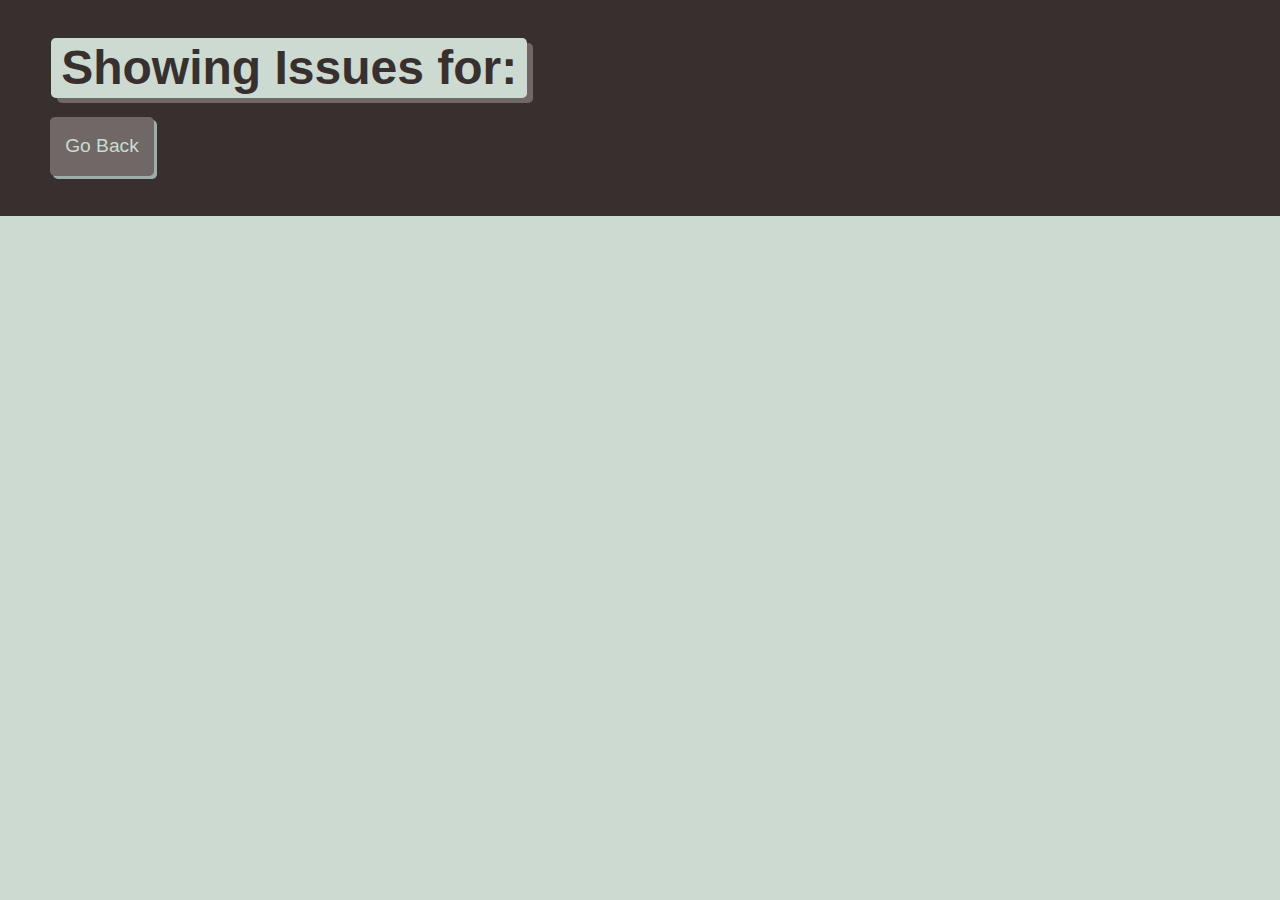
==== single-repo.html @ 9478022f "initial commit" ====
<!DOCTYPE html>
<html lang="en">

<head>
  <meta charset="UTF-8">
  <meta name="viewport" content="width=device-width, initial-scale=1.0">
  <meta http-equiv="X-UA-Compatible" content="ie=edge">
  <link rel="stylesheet" href="./assets/css/style.css" />
  <title>Git it Done</title>
</head>

<body class="flex-column min-100-vh">
  <header class="hero">
    <h1 class="app-title">Showing Issues for: <span id="repo-name"></span></h1>
    
    <div>
      <a href="./index.html" class="btn-back">
        Go Back
      </a>
    </div>
    
  </header>
  
  <main>
  
  </main>

</body>

</html>
---- assets/css/style.css ----
:root {
  --primary: #ccdad1;
  --secondary: #9caea9;
  --tertiary: #788585;
  --light-dark: #6f6866;
  --dark: #38302e;
  --border-radius: .3rem;
}

* {
  box-sizing: border-box;
}

body {
  background-color: var(--primary);
  margin: 0;
  padding: 0;
  font-family: "IBM Plex Sans", sans-serif;
  color: var(--dark);
  line-height: 1.5;
  font-size: 16px;
}

h1,
h2,
h3,
h4,
h5,
h6 {
  font-weight: 700;
  margin: 0;
  color: var(--dark);
  line-height: 1.25;
}

main {
  margin: 20px auto;
  width: 94%;
}

p {
  font-size: 1.2rem;
}

 .btn {
  font-size: 1.3rem;
  text-decoration:none;
  padding: 6px 5px;
  width: 100%;
  display: block;
  margin: 5px 0;
  border-radius: var(--border-radius);
  color: var(--primary);
  border: none;
  outline: none;
  background-color: var(--light-dark);
  box-shadow: 3px 3px var(--dark);
  transform: translate(-1px, -1px);
}

 .btn:hover {
  color: var(--primary);
  background-color: var(--tertiary);
  transform: translate(0, 0);
  box-shadow: 2px 2px var(--dark);
}

.btn-inline {
  display: inline;
}

.btn-back {
  border-radius: var(--border-radius);
  color: var(--primary);
  border: none;
  outline: none;
  background-color: var(--light-dark);
  box-shadow: 3px 3px var(--secondary);
  transform: translate(-1px, -1px);
  display: inline-block;
  width: auto;
  margin-top: 20px;
  padding: 15px;
  text-decoration: none;
  font-size: 1.2rem;
}

 .btn-back:hover {
  color: var(--primary);
  background-color: var(--tertiary);
  transform: translate(0, 0);
  box-shadow: 2px 2px var(--dark);
}

.hero {
  padding: 3% 4%;
  background-color: var(--dark);
  color: var(--primary);
}

.hero p {
  max-width: 75%;
}

.app-title {
  font-size: 3rem;
  background-color: var(--primary);
  color: var(--dark);
  padding: 0 10px;
  display: inline-block;
  border-radius: var(--border-radius);
  box-shadow: 6px 5px var(--light-dark);
}

.list-group {
  padding: 0;
  list-style: none;
}

.list-item {
  margin-bottom: 10px;
  padding: 1.5%;
  border-radius: var(--border-radius);
  background-color: var(--light-dark);
  color: var(--primary);
  text-decoration: none;
}

.list-item:hover {
  background-color: var(--dark);
}

.status-icon {
  padding: 2px 5px;
  margin: 0 5px;
  background-color: rgba(255,255,255, 1);
  border-radius: var(--border-radius);
}

.icon-danger {
  color: rgb(255, 70, 70);
}

.icon-success {
  color: rgb(29, 153, 255);
}

/* CARDS */
.card {
  margin: 0 0 20px 0;
  border: 3px solid var(--dark);
  border-radius: var(--border-radius);
}

.card-header {
  color: var(--primary);
  background-color: var(--dark);
  padding: 2.5%;
  border-radius: calc(.18rem - 1px) calc(.18rem - 1px) 0 0;
}

.card-body {
  padding: 2.5%;
}

/* FORM */
.form-label,
.form-input,
.form-textarea {
  display: block;
}

.form-label {
  font-size: 1.1rem;
  margin: 0 0 0 5px;
}

.form-input {
  width: 100%;
  padding: 3%;
  margin: 5px 0;
  font-size: 1.2rem;
  border: 2px solid var(--light-dark);
  border-radius: var(--border-radius);
}

/* HEIGHT / WIDTH UTILS */
.min-100-vh {
  min-height: 100vh;
}

.min-100-vw {
  min-width: 100vw;
}

/* FONT UTILS */
.text-uppercase {
  text-transform: uppercase;
}


/* FLEX CONTENT */
.flex-row {
  display: flex;
  flex-wrap: wrap;
}

.flex-column {
  display: flex;
  flex-direction: column;
  flex-wrap: wrap;
}

.justify-space-between {
  justify-content: space-between;
}

.justify-space-around {
  justify-content: space-around;
}

.justify-flex-start {
  justify-content: flex-start
}

.justify-flex-end {
  justify-content: flex-end;
}

.justify-center {
  justify-content: center;
}

.align-stretch {
  align-items: stretch;
}

.align-end {
  align-items: flex-end;
}

.align-center {
  align-items: center;
}

.col-auto {
  flex-grow: 1;
}

.col-1 {
  flex: 0 0 calc(100% * 1 / 12 - 2%);
}

.col-2 {
  flex: 0 0 calc(100% * 2 / 12 - 2%);
}

.col-3 {
  flex: 0 0 calc(100% * 3 / 12 - 2%);
}

.col-4 {
  flex: 0 0 calc(100% * 4 / 12 - 2%);
}

.col-5 {
  flex: 0 0 calc(100% * 5 / 12 - 2%);
}

.col-6 {
  flex: 0 0 calc(100% * 6 / 12 - 2%);
}

.col-7 {
  flex: 0 0 calc(100% * 7 / 12 - 2%);
}

.col-8 {
  flex: 0 0 calc(100% * 8 / 12 - 2%);
}

.col-9 {
  flex: 0 0 calc(100% * 9 / 12 - 2%);
}

.col-10 {
  flex: 0 0 calc(100% * 10 / 12 - 2%);
}

.col-11 {
  flex: 0 0 calc(100% * 11 / 12 - 2%);
}

.col-12 {
  flex: 0 0 100%;
}

/* col-sm */
@media screen and (min-width: 640px) {
  .col-sm-1 {
    flex: 0 0 calc(100% * 1 / 12 - 2%);
  }

  .col-sm-2 {
    flex: 0 0 calc(100% * 2 / 12 - 2%);
  }

  .col-sm-3 {
    flex: 0 0 calc(100% * 3 / 12 - 2%);
  }

  .col-sm-4 {
    flex: 0 0 calc(100% * 4 / 12 - 2%);
  }

  .col-sm-5 {
    flex: 0 0 calc(100% * 5 / 12 - 2%);
  }

  .col-sm-6 {
    flex: 0 0 calc(100% * 6 / 12 - 2%);
  }

  .col-sm-7 {
    flex: 0 0 calc(100% * 7 / 12 - 2%);
  }

  .col-sm-8 {
    flex: 0 0 calc(100% * 8 / 12 - 2%);
  }

  .col-sm-9 {
    flex: 0 0 calc(100% * 9 / 12 - 2%);
  }

  .col-sm-10 {
    flex: 0 0 calc(100% * 10 / 12 - 2%);
  }

  .col-sm-11 {
    flex: 0 0 calc(100% * 11 / 12 - 2%);
  }

  .col-sm-12 {
    flex: 0 0 100%;
  }
}


/* col-md */
@media screen and (min-width: 768px) {
  .col-md-1 {
    flex: 0 0 calc(100% * 1 / 12 - 2%);
  }

  .col-md-2 {
    flex: 0 0 calc(100% * 2 / 12 - 2%);
  }

  .col-md-3 {
    flex: 0 0 calc(100% * 3 / 12 - 2%);
  }

  .col-md-4 {
    flex: 0 0 calc(100% * 4 / 12 - 2%);
  }

  .col-md-5 {
    flex: 0 0 calc(100% * 5 / 12 - 2%);
  }

  .col-md-6 {
    flex: 0 0 calc(100% * 6 / 12 - 2%);
  }

  .col-md-7 {
    flex: 0 0 calc(100% * 7 / 12 - 2%);
  }

  .col-md-8 {
    flex: 0 0 calc(100% * 8 / 12 - 2%);
  }

  .col-md-9 {
    flex: 0 0 calc(100% * 9 / 12 - 2%);
  }

  .col-md-10 {
    flex: 0 0 calc(100% * 10 / 12 - 2%);
  }

  .col-md-11 {
    flex: 0 0 calc(100% * 11 / 12 - 2%);
  }

  .col-md-12 {
    flex: 0 0 100%;
  }
}

/* col-lg */
@media screen and (min-width: 992px) {
  .col-lg-1 {
    flex: 0 0 calc(100% * 1 / 12 - 2%);
  }

  .col-lg-2 {
    flex: 0 0 calc(100% * 2 / 12 - 2%);
  }

  .col-lg-3 {
    flex: 0 0 calc(100% * 3 / 12 - 2%);
  }

  .col-lg-4 {
    flex: 0 0 calc(100% * 4 / 12 - 2%);
  }

  .col-lg-5 {
    flex: 0 0 calc(100% * 5 / 12 - 2%);
  }

  .col-lg-6 {
    flex: 0 0 calc(100% * 6 / 12 - 2%);
  }

  .col-lg-7 {
    flex: 0 0 calc(100% * 7 / 12 - 2%);
  }

  .col-lg-8 {
    flex: 0 0 calc(100% * 8 / 12 - 2%);
  }

  .col-lg-9 {
    flex: 0 0 calc(100% * 9 / 12 - 2%);
  }

  .col-lg-10 {
    flex: 0 0 calc(100% * 10 / 12 - 2%);
  }

  .col-lg-11 {
    flex: 0 0 calc(100% * 11 / 12 - 2%);
  }

  .col-lg-12 {
    flex: 0 0 100%;
  }
}

/* col-xl */
@media screen and (min-width: 1200px) {
  .col-xl-1 {
    flex: 0 0 calc(100% * 1 / 12 - 2%);
  }

  .col-xl-2 {
    flex: 0 0 calc(100% * 2 / 12 - 2%);
  }

  .col-xl-3 {
    flex: 0 0 calc(100% * 3 / 12 - 2%);
  }

  .col-xl-4 {
    flex: 0 0 calc(100% * 4 / 12 - 2%);
  }

  .col-xl-5 {
    flex: 0 0 calc(100% * 5 / 12 - 2%);
  }

  .col-xl-6 {
    flex: 0 0 calc(100% * 6 / 12 - 2%);
  }

  .col-xl-7 {
    flex: 0 0 calc(100% * 7 / 12 - 2%);
  }

  .col-xl-8 {
    flex: 0 0 calc(100% * 8 / 12 - 2%);
  }

  .col-xl-9 {
    flex: 0 0 calc(100% * 9 / 12 - 2%);
  }

  .col-xl-10 {
    flex: 0 0 calc(100% * 10 / 12 - 2%);
  }

  .col-xl-11 {
    flex: 0 0 calc(100% * 11 / 12 - 2%);
  }

  .col-xl-12 {
    flex: 0 0 100%;
  }
}
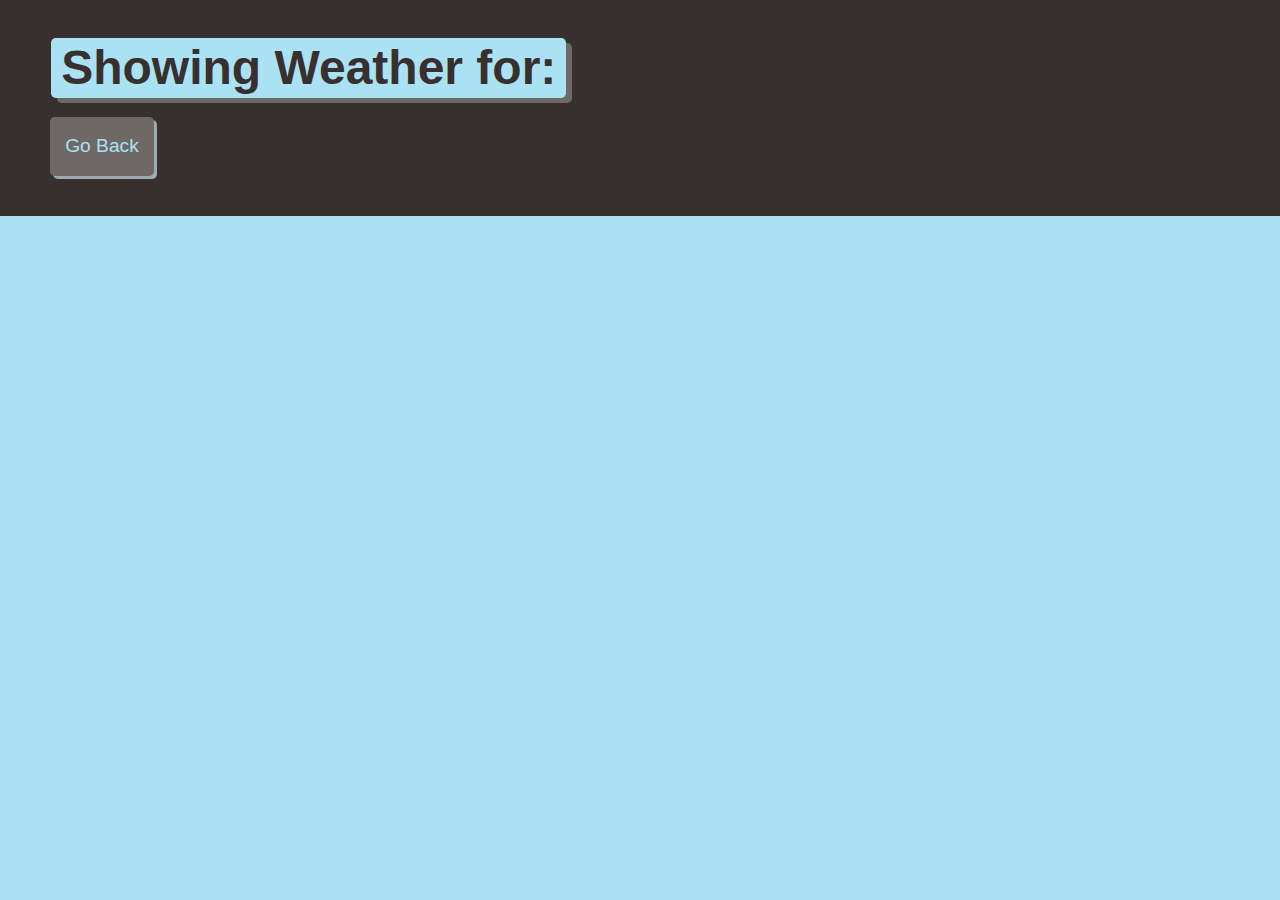
==== commit cfb278c7: "edit background color" ====
--- a/single-repo.html
+++ b/single-repo.html
@@ -11,7 +11,7 @@
 
 <body class="flex-column min-100-vh">
   <header class="hero">
-    <h1 class="app-title">Showing Issues for: <span id="repo-name"></span></h1>
+    <h1 class="app-title">Showing Weather for: <span id="city"></span></h1>
     
     <div>
       <a href="./index.html" class="btn-back">
--- a/assets/css/style.css
+++ b/assets/css/style.css
@@ -1,6 +1,6 @@
 :root {
-  --primary: #ccdad1;
-  --secondary: #9caea9;
+  --primary: #aae2f4;
+  --secondary: #9cabae;
   --tertiary: #788585;
   --light-dark: #6f6866;
   --dark: #38302e;
